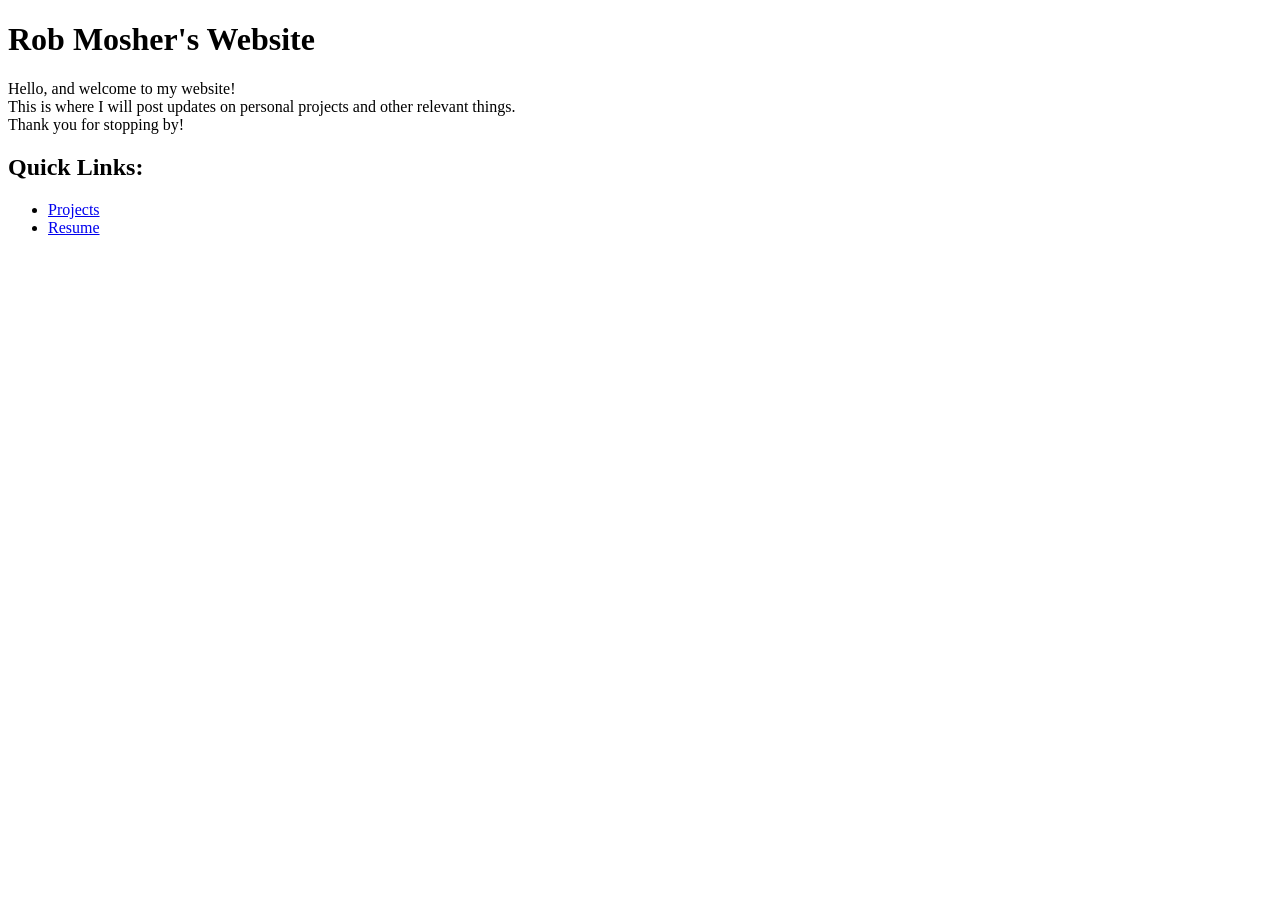
==== site-pages/index.html @ 0ce0fd5b "Reorganized file system and index/project code, and added base css." ====
<!DOCTYPE html>
<html>
<head>
  <link rel="stylesheet" href="/home/mosh/rmosher_dev/css-files/base.css">
  <title>Rob Mosher's Website</title>
</head>

<body>
  <h1 class="header">Rob Mosher's Website</h1>
  <p>Hello, and welcome to my website!
    <br>This is where I will post updates on personal projects and other relevant things. 
    <br> Thank you for stopping by!
  </p>

  <h2>Quick Links:</h2>
  <ul>
    <li><a href="/projects.html">Projects</a></li>
    <li><a href="/personal-files/RAM_Resume_10_2022_PDF.pdf">Resume</a></li>
  </ul>
</body>
</html>
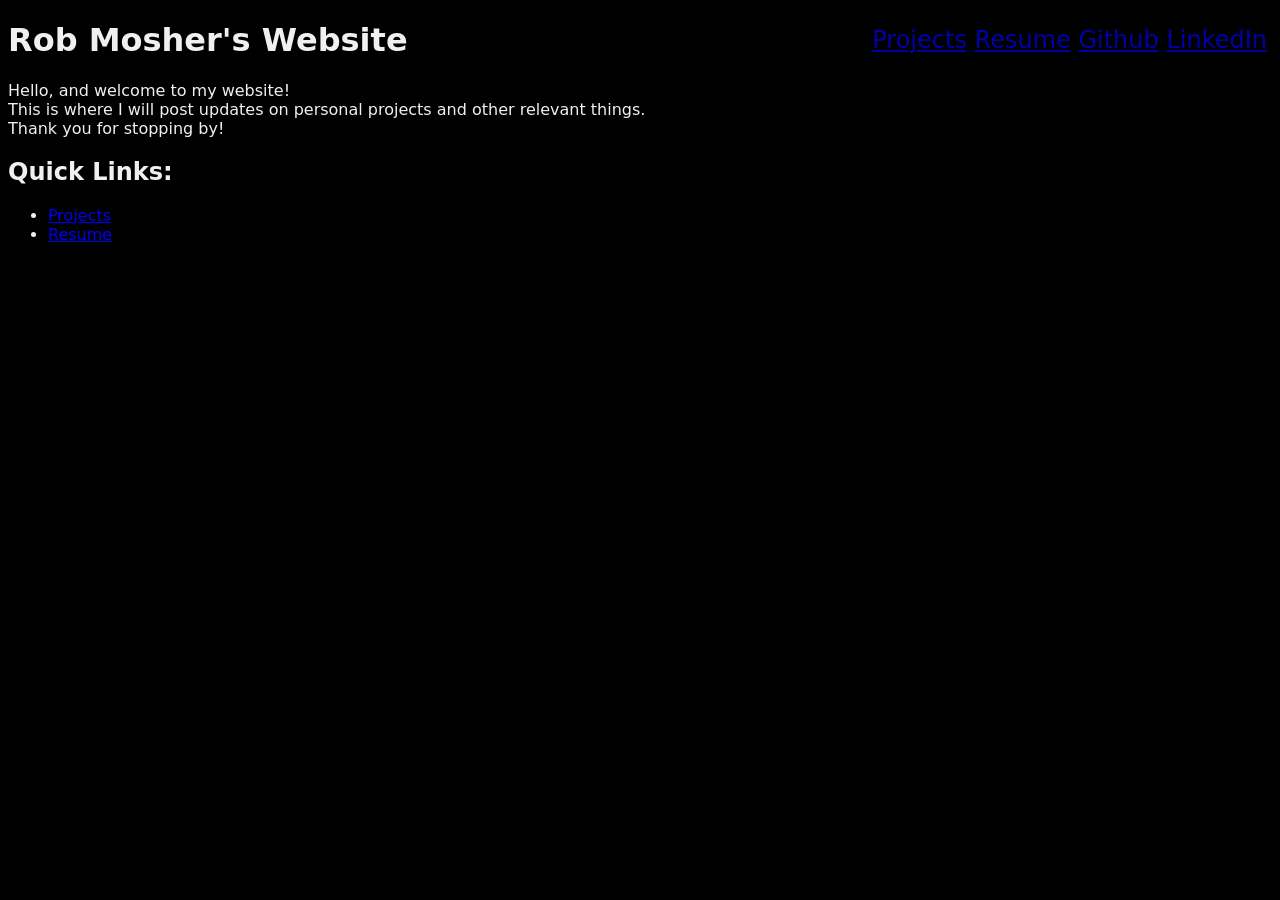
==== commit 8c6c6822: "Added background image, basic navbar. Edited file locations." ====
--- a/site-pages/index.html
+++ b/site-pages/index.html
@@ -1,21 +1,28 @@
 <!DOCTYPE html>
 <html>
 <head>
-  <link rel="stylesheet" href="/home/mosh/rmosher_dev/css-files/base.css">
+  <link rel="stylesheet" href="base.css">
   <title>Rob Mosher's Website</title>
 </head>
 
-<body>
+<body class="page-body" background="\\wsl.localhost\Ubuntu\home\mosh\per\rmosher_dev\personal-files\A36P8819.JPG">
+  <div class="navbar">
+    <a href="/site-pages/projects.html">Projects</a>
+    <a href="personal-files/RAM_Resume_10_2022_PDF">Resume</a>
+    <a href="https://github.com/bmosh">Github</a>
+    <a href="Https://www.linkedin.com/in/r-mosher">LinkedIn</a>
+  </div>
   <h1 class="header">Rob Mosher's Website</h1>
-  <p>Hello, and welcome to my website!
+  <p class="body-text">Hello, and welcome to my website!
     <br>This is where I will post updates on personal projects and other relevant things. 
     <br> Thank you for stopping by!
   </p>
 
-  <h2>Quick Links:</h2>
-  <ul>
+  <h2 class="header">Quick Links:</h2>
+  <ul class="body-text">
     <li><a href="/projects.html">Projects</a></li>
     <li><a href="/personal-files/RAM_Resume_10_2022_PDF.pdf">Resume</a></li>
+
   </ul>
 </body>
 </html>
--- a/site-pages/base.css
+++ b/site-pages/base.css
@@ -0,0 +1,28 @@
+.header {
+    color: #F0f0f0;
+}
+.body-text {
+    color: #F0f0f0;
+}
+.page-body {
+    background-color: #000;
+    font-family: system-ui, -apple-system, BlinkMacSystemFont, 'Segoe UI', Roboto, Oxygen, Ubuntu, Cantarell, 'Open Sans', 'Helvetica Neue', sans-serif;
+}
+.navbar {
+    align-items: center;
+    float: right;
+    margin: 0px;
+    padding: 5px;
+
+    font-size: 18pt;
+    color: #FFF;
+    background-color: #000;
+    opacity: .7;
+}
+.main-content {
+    background-color: #000;
+    height: 50%;
+    width: 75%;
+    top: 50%;
+    left: 50%;
+}
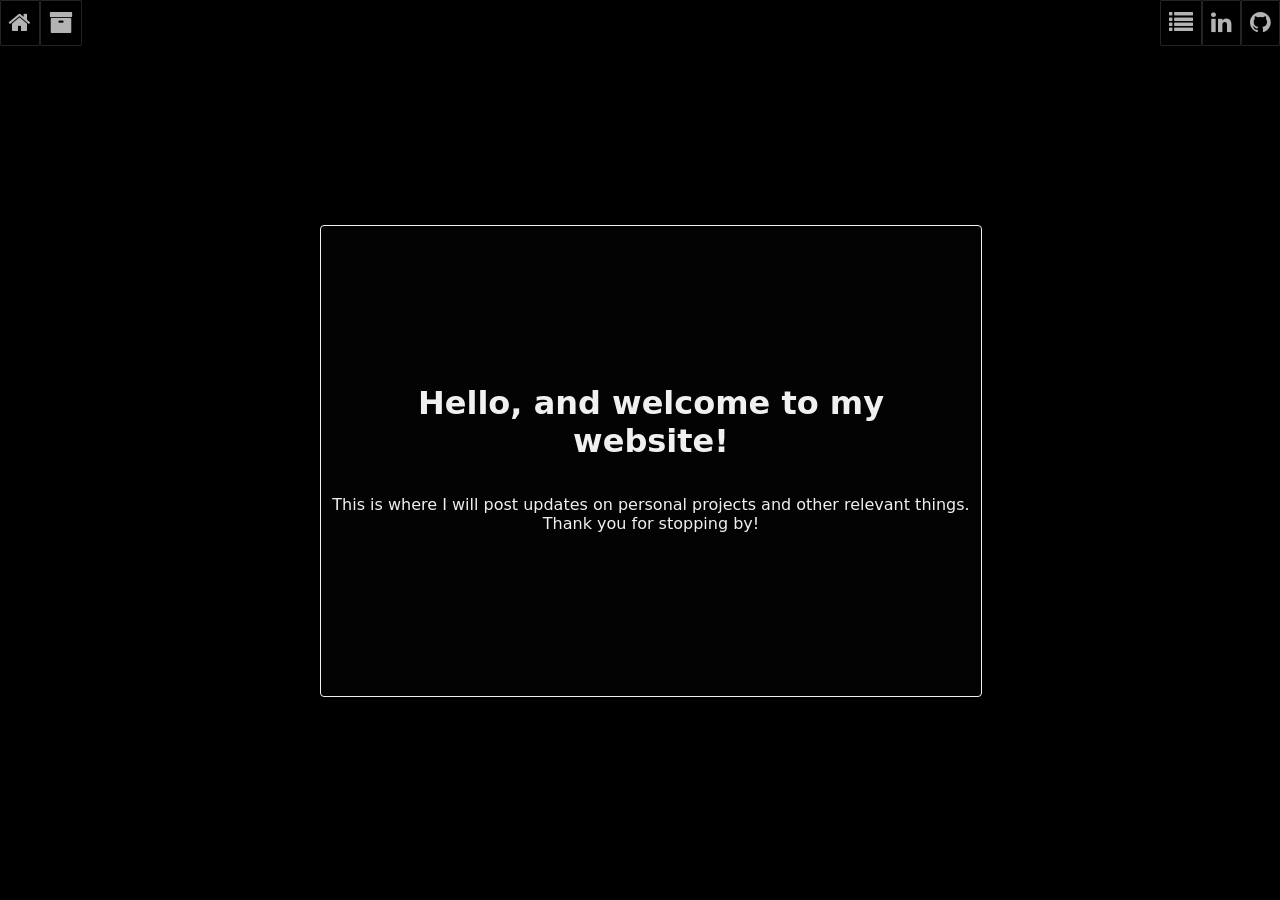
==== commit b192ddcf: "Added FA Glyphs to navbar, removed footer." ====
--- a/site-pages/index.html
+++ b/site-pages/index.html
@@ -1,28 +1,50 @@
 <!DOCTYPE html>
 <html>
+
 <head>
   <link rel="stylesheet" href="base.css">
+  <link rel="stylesheet" href="https://cdnjs.cloudflare.com/ajax/libs/font-awesome/4.7.0/css/font-awesome.min.css">
   <title>Rob Mosher's Website</title>
 </head>
 
-<body class="page-body" background="\\wsl.localhost\Ubuntu\home\mosh\per\rmosher_dev\personal-files\A36P8819.JPG">
+<body class="page-body" background="personal-files\A36P8819.JPG">
+
   <div class="navbar">
-    <a href="/site-pages/projects.html">Projects</a>
-    <a href="personal-files/RAM_Resume_10_2022_PDF">Resume</a>
-    <a href="https://github.com/bmosh">Github</a>
-    <a href="Https://www.linkedin.com/in/r-mosher">LinkedIn</a>
+    <a class="navbar-main nav-item nav-border" href="site-pages/index.html"><i class="fa fa-home"></i></a>
+    <a class="navbar-main nav-item nav-border" href="/site-pages/projects.html"><i class="fa fa-archive"></i></a>
+    <a class="navbar-content nav-item nav-border" alt="github" href="https://github.com/bmosh"><i
+        class="fa fa-github"></i></a>
+    <a class="navbar-content nav-item nav-border" href="Https://www.linkedin.com/in/r-mosher"><i
+        class="fa fa-linkedin"></i></a>
+    <a class="navbar-content nav-item nav-border" href="personal-files/RAM_Resume_10_2022_PDF"><i
+        class="fa fa-list"></i></a>
   </div>
-  <h1 class="header">Rob Mosher's Website</h1>
-  <p class="body-text">Hello, and welcome to my website!
-    <br>This is where I will post updates on personal projects and other relevant things. 
-    <br> Thank you for stopping by!
-  </p>
 
-  <h2 class="header">Quick Links:</h2>
-  <ul class="body-text">
-    <li><a href="/projects.html">Projects</a></li>
-    <li><a href="/personal-files/RAM_Resume_10_2022_PDF.pdf">Resume</a></li>
+  <br>
+  <div class="main-content">
+    <h1 class="page-header">Hello, and welcome to my website!</h1>
+    <p class="body-text">
+      <br>This is where I will post updates on personal projects and other relevant things.
+      <br> Thank you for stopping by!
+    </p>
 
-  </ul>
+    <div>
+      <div>
+
+      </div>
+      <div>
+
+      </div>
+      <div>
+
+      </div>
+    </div>
+  </div>
+
+  <!-- <div class="footer">
+    <p>Made by Rob Mosher, 2022</p>
+  </div> -->
+
 </body>
-</html>
+
+</html>
--- a/site-pages/base.css
+++ b/site-pages/base.css
@@ -1,28 +1,108 @@
-.header {
+.page-header {
+    margin: 10px;
     color: #F0f0f0;
+    text-align: center;
 }
+
 .body-text {
     color: #F0f0f0;
+    text-align: center;
 }
+
 .page-body {
     background-color: #000;
     font-family: system-ui, -apple-system, BlinkMacSystemFont, 'Segoe UI', Roboto, Oxygen, Ubuntu, Cantarell, 'Open Sans', 'Helvetica Neue', sans-serif;
+    margin: 0%;
+    margin-top: 0%;
 }
+
 .navbar {
-    align-items: center;
-    float: right;
+    width: 100%;
+    height: 18%;
+    background-color: #000;
+}
+
+.navbar-main {
+    text-align: center;
+    float: left;
     margin: 0px;
-    padding: 5px;
+    padding: 8px;
 
     font-size: 18pt;
     color: #FFF;
     background-color: #000;
     opacity: .7;
 }
+
+.navbar-title {
+    position: absolute;
+    left: 35%;
+    width: 30%;
+    margin: 0px;
+    padding: 8px;
+
+    font-size: 18pt;
+    text-align: center;
+    color: #FFF;
+    background-color: #000;
+    opacity: .7;
+}
+
+.nav-border {
+    border-radius: 1px;
+    border-color: #333;
+    border-width: 1px;
+    border-style: solid;
+}
+
+.navbar-content {
+    text-align: right;
+    float: right;
+    margin: 0px;
+    padding: 8px;
+
+    font-size: 18pt;
+    color: #FFF;
+    background-color: #000;
+    opacity: .7;
+}
+
+.nav-item:hover {
+    opacity: .8;
+    background-color: #333;
+}
+
+.nav-item:active {
+    opacity: 1;
+    background-color: #333;
+}
+
 .main-content {
-    background-color: #000;
+    position: absolute;
+    background-color: rgb(3, 3, 3);
     height: 50%;
-    width: 75%;
-    top: 50%;
-    left: 50%;
+    width: 50%;
+    top: 25%;
+    left: 25%;
+
+    align-content: center;
+    align-items: center;
+    padding: 10px;
+
+    border-radius: 4px;
+    border-color: #F0f0f0;
+    border-width: 1px;
+    border-style: solid;
+}
+
+.footer {
+    position: absolute;
+    text-align: center;
+    top: 98%;
+    width: 100%;
+    height: 4%;
+    margin: 0%;
+    background-color: rgb(3, 3, 3);
+    color: #F0f0f0;
+
 }
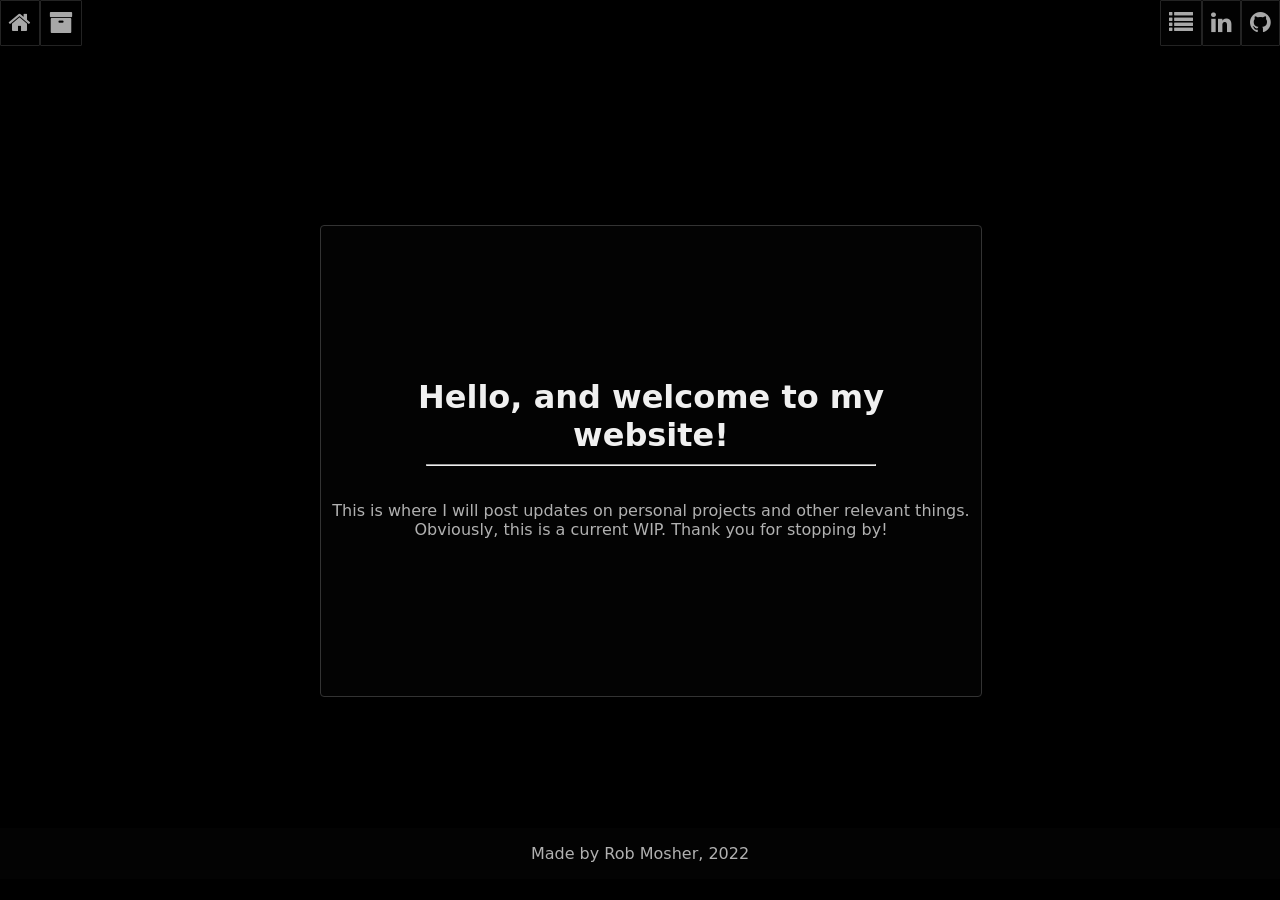
==== commit 85633c7a: "Updated Projects to match new style, set global variables for easier change in the future." ====
--- a/site-pages/index.html
+++ b/site-pages/index.html
@@ -21,29 +21,21 @@
   </div>
 
   <br>
+
   <div class="main-content">
+
     <h1 class="page-header">Hello, and welcome to my website!</h1>
+    <hr>
     <p class="body-text">
       <br>This is where I will post updates on personal projects and other relevant things.
-      <br> Thank you for stopping by!
+      <br> Obviously, this is a current WIP. Thank you for stopping by!
     </p>
 
-    <div>
-      <div>
-
-      </div>
-      <div>
-
-      </div>
-      <div>
-
-      </div>
-    </div>
   </div>
 
-  <!-- <div class="footer">
+  <div class="footer">
     <p>Made by Rob Mosher, 2022</p>
-  </div> -->
+  </div>
 
 </body>
 
--- a/site-pages/base.css
+++ b/site-pages/base.css
@@ -1,16 +1,38 @@
+body {
+    --primary-text-color: #f0f0f0;
+    --secondary-text-color: #b1b1b1;
+
+    --primary-element-color: #333;
+
+    --primary-background-color: #000;
+    --secondary-background-color: rgb(3, 3, 3);
+
+    --border-color: #333;
+}
+
+hr {
+    color: var(--primary-element-color);
+    width: 70%;
+}
+
 .page-header {
     margin: 10px;
-    color: #F0f0f0;
+    color: var(--primary-text-color);
     text-align: center;
 }
 
 .body-text {
-    color: #F0f0f0;
+    color: var(--secondary-text-color);
     text-align: center;
 }
 
+.list-text {
+    color: var(--secondary-text-color);
+    text-align: left;
+}
+
 .page-body {
-    background-color: #000;
+    background-color: var(--primary-background-color);
     font-family: system-ui, -apple-system, BlinkMacSystemFont, 'Segoe UI', Roboto, Oxygen, Ubuntu, Cantarell, 'Open Sans', 'Helvetica Neue', sans-serif;
     margin: 0%;
     margin-top: 0%;
@@ -19,7 +41,7 @@
 .navbar {
     width: 100%;
     height: 18%;
-    background-color: #000;
+    background-color: var(--primary-background-color);
 }
 
 .navbar-main {
@@ -29,8 +51,8 @@
     padding: 8px;
 
     font-size: 18pt;
-    color: #FFF;
-    background-color: #000;
+    color: var(--primary-text-color);
+    background-color: var(--primary-background-color);
     opacity: .7;
 }
 
@@ -43,14 +65,14 @@
 
     font-size: 18pt;
     text-align: center;
-    color: #FFF;
-    background-color: #000;
+    color: var(--primary-text-color);
+    background-color: var(--primary-background-color);
     opacity: .7;
 }
 
 .nav-border {
     border-radius: 1px;
-    border-color: #333;
+    border-color: var(--border-color);
     border-width: 1px;
     border-style: solid;
 }
@@ -62,24 +84,24 @@
     padding: 8px;
 
     font-size: 18pt;
-    color: #FFF;
-    background-color: #000;
+    color: var(--primary-text-color);
+    background-color: var(--secondary-background-color);
     opacity: .7;
 }
 
 .nav-item:hover {
     opacity: .8;
-    background-color: #333;
+    background-color: var(--primary-element-color);
 }
 
 .nav-item:active {
     opacity: 1;
-    background-color: #333;
+    background-color: var(--primary-element-color);
 }
 
 .main-content {
     position: absolute;
-    background-color: rgb(3, 3, 3);
+    background-color: var(--secondary-background-color);
     height: 50%;
     width: 50%;
     top: 25%;
@@ -90,7 +112,7 @@
     padding: 10px;
 
     border-radius: 4px;
-    border-color: #F0f0f0;
+    border-color: var(--border-color);
     border-width: 1px;
     border-style: solid;
 }
@@ -98,11 +120,10 @@
 .footer {
     position: absolute;
     text-align: center;
-    top: 98%;
+    top: 92%;
     width: 100%;
-    height: 4%;
     margin: 0%;
-    background-color: rgb(3, 3, 3);
-    color: #F0f0f0;
+    background-color: var(--secondary-background-color);
+    color: var(--secondary-text-color);
 
 }
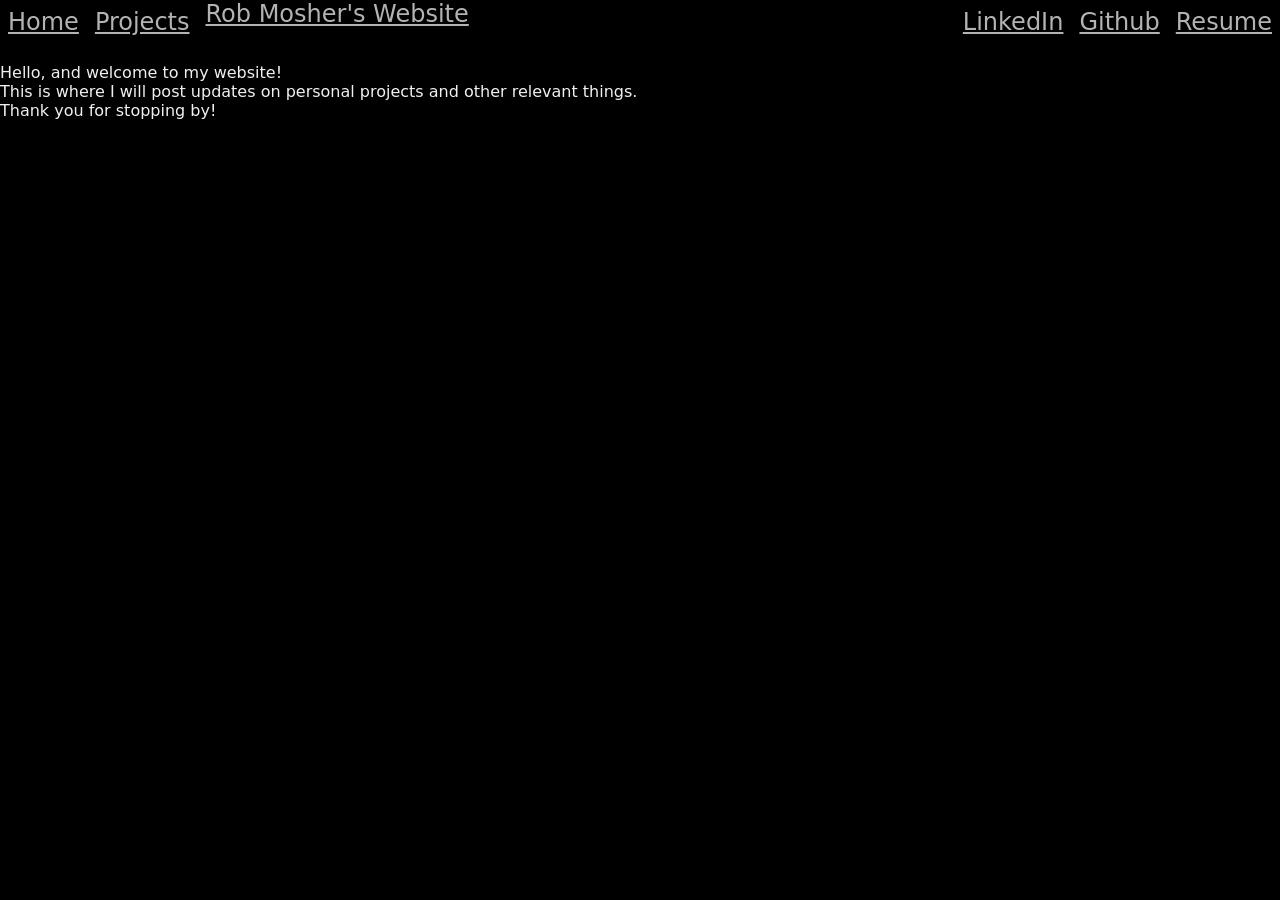
==== commit 16f5d70d: "Edited navbar and base.css" ====
--- a/site-pages/index.html
+++ b/site-pages/index.html
@@ -1,42 +1,25 @@
 <!DOCTYPE html>
 <html>
-
 <head>
   <link rel="stylesheet" href="base.css">
-  <link rel="stylesheet" href="https://cdnjs.cloudflare.com/ajax/libs/font-awesome/4.7.0/css/font-awesome.min.css">
   <title>Rob Mosher's Website</title>
 </head>
 
-<body class="page-body" background="personal-files\A36P8819.JPG">
+<body class="page-body" background="\\wsl.localhost\Ubuntu\home\mosh\per\rmosher_dev\personal-files\A36P8819.JPG">
+  <div class="navbar">
+    <a class="navbar-main nav-item" href="site-pages/index.html">Home</a>
+    <a class="navbar-main nav-item" href="/site-pages/projects.html">Projects</a>
+    <a class="navbar-title nav-item" href="site-pages/index.html">Rob Mosher's Website</a>
+    <a class="navbar-content nav-item" href="personal-files/RAM_Resume_10_2022_PDF">Resume</a>
+    <a class="navbar-content nav-item" href="https://github.com/bmosh">Github</a>
+    <a class="navbar-content nav-item" href="Https://www.linkedin.com/in/r-mosher">LinkedIn</a>
+  </div>
+  <br>
+  <p class="body-text">Hello, and welcome to my website!
+    <br>This is where I will post updates on personal projects and other relevant things. 
+    <br> Thank you for stopping by!
+  </p>
 
-  <div class="navbar">
-    <a class="navbar-main nav-item nav-border" href="site-pages/index.html"><i class="fa fa-home"></i></a>
-    <a class="navbar-main nav-item nav-border" href="/site-pages/projects.html"><i class="fa fa-archive"></i></a>
-    <a class="navbar-content nav-item nav-border" alt="github" href="https://github.com/bmosh"><i
-        class="fa fa-github"></i></a>
-    <a class="navbar-content nav-item nav-border" href="Https://www.linkedin.com/in/r-mosher"><i
-        class="fa fa-linkedin"></i></a>
-    <a class="navbar-content nav-item nav-border" href="personal-files/RAM_Resume_10_2022_PDF"><i
-        class="fa fa-list"></i></a>
-  </div>
-
-  <br>
-
-  <div class="main-content">
-
-    <h1 class="page-header">Hello, and welcome to my website!</h1>
-    <hr>
-    <p class="body-text">
-      <br>This is where I will post updates on personal projects and other relevant things.
-      <br> Obviously, this is a current WIP. Thank you for stopping by!
-    </p>
-
-  </div>
-
-  <div class="footer">
-    <p>Made by Rob Mosher, 2022</p>
-  </div>
-
+  <h2 class="header">Quick Links:</h2>
 </body>
-
-</html>+</html>
--- a/site-pages/base.css
+++ b/site-pages/base.css
@@ -1,47 +1,20 @@
-body {
-    --primary-text-color: #f0f0f0;
-    --secondary-text-color: #b1b1b1;
-
-    --primary-element-color: #333;
-
-    --primary-background-color: #000;
-    --secondary-background-color: rgb(3, 3, 3);
-
-    --border-color: #333;
-}
-
-hr {
-    color: var(--primary-element-color);
-    width: 70%;
-}
-
 .page-header {
     margin: 10px;
-    color: var(--primary-text-color);
+    color: #F0f0f0;
     text-align: center;
 }
-
 .body-text {
-    color: var(--secondary-text-color);
-    text-align: center;
+    color: #F0f0f0;
 }
-
-.list-text {
-    color: var(--secondary-text-color);
-    text-align: left;
-}
-
 .page-body {
-    background-color: var(--primary-background-color);
+    background-color: #000;
     font-family: system-ui, -apple-system, BlinkMacSystemFont, 'Segoe UI', Roboto, Oxygen, Ubuntu, Cantarell, 'Open Sans', 'Helvetica Neue', sans-serif;
     margin: 0%;
     margin-top: 0%;
 }
-
 .navbar {
     width: 100%;
     height: 18%;
-    background-color: var(--primary-background-color);
 }
 
 .navbar-main {
@@ -51,32 +24,19 @@
     padding: 8px;
 
     font-size: 18pt;
-    color: var(--primary-text-color);
-    background-color: var(--primary-background-color);
+    color: #FFF;
+    background-color: #000;
     opacity: .7;
 }
+.navbar-title {
+    font-size: 18pt;
+    color: #FFF;
+    background-color: #000;
+    opacity: .7;
 
-.navbar-title {
-    position: absolute;
-    left: 35%;
-    width: 30%;
     margin: 0px;
     padding: 8px;
-
-    font-size: 18pt;
-    text-align: center;
-    color: var(--primary-text-color);
-    background-color: var(--primary-background-color);
-    opacity: .7;
 }
-
-.nav-border {
-    border-radius: 1px;
-    border-color: var(--border-color);
-    border-width: 1px;
-    border-style: solid;
-}
-
 .navbar-content {
     text-align: right;
     float: right;
@@ -84,46 +44,22 @@
     padding: 8px;
 
     font-size: 18pt;
-    color: var(--primary-text-color);
-    background-color: var(--secondary-background-color);
+    color: #FFF;
+    background-color: #000;
     opacity: .7;
 }
-
 .nav-item:hover {
-    opacity: .8;
-    background-color: var(--primary-element-color);
+    opacity: 1;
+    background-color: #333;
 }
-
 .nav-item:active {
     opacity: 1;
-    background-color: var(--primary-element-color);
+    background-color: #333;
 }
-
 .main-content {
-    position: absolute;
-    background-color: var(--secondary-background-color);
+    background-color: #000;
     height: 50%;
-    width: 50%;
-    top: 25%;
-    left: 25%;
-
-    align-content: center;
-    align-items: center;
-    padding: 10px;
-
-    border-radius: 4px;
-    border-color: var(--border-color);
-    border-width: 1px;
-    border-style: solid;
-}
-
-.footer {
-    position: absolute;
-    text-align: center;
-    top: 92%;
-    width: 100%;
-    margin: 0%;
-    background-color: var(--secondary-background-color);
-    color: var(--secondary-text-color);
-
+    width: 75%;
+    top: 50%;
+    left: 50%;
 }
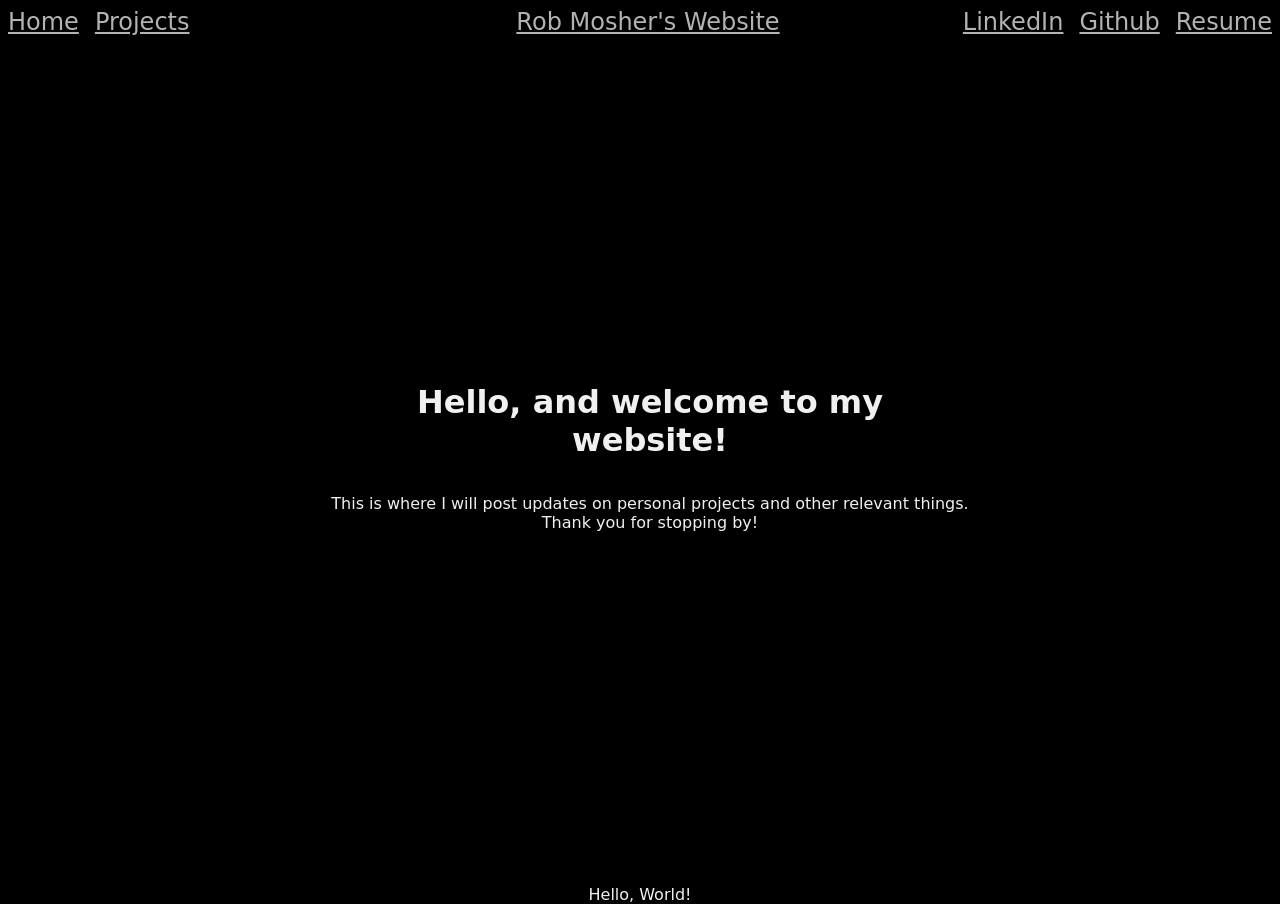
==== commit c1177cfc: "Updated header, footer, content position for index" ====
--- a/site-pages/index.html
+++ b/site-pages/index.html
@@ -6,6 +6,7 @@
 </head>
 
 <body class="page-body" background="\\wsl.localhost\Ubuntu\home\mosh\per\rmosher_dev\personal-files\A36P8819.JPG">
+
   <div class="navbar">
     <a class="navbar-main nav-item" href="site-pages/index.html">Home</a>
     <a class="navbar-main nav-item" href="/site-pages/projects.html">Projects</a>
@@ -14,12 +15,17 @@
     <a class="navbar-content nav-item" href="https://github.com/bmosh">Github</a>
     <a class="navbar-content nav-item" href="Https://www.linkedin.com/in/r-mosher">LinkedIn</a>
   </div>
+
   <br>
-  <p class="body-text">Hello, and welcome to my website!
-    <br>This is where I will post updates on personal projects and other relevant things. 
-    <br> Thank you for stopping by!
-  </p>
+  <div class="main-content">
+    <h1 class="page-header">Hello, and welcome to my website!</h1>
+    <p class="body-text">
+      <br>This is where I will post updates on personal projects and other relevant things. 
+      <br> Thank you for stopping by!
+    </p>
+  </div>
 
-  <h2 class="header">Quick Links:</h2>
+  <div class="footer"><p>Hello, World!</p></div>
+
 </body>
 </html>
--- a/site-pages/base.css
+++ b/site-pages/base.css
@@ -5,6 +5,7 @@
 }
 .body-text {
     color: #F0f0f0;
+    text-align: center;
 }
 .page-body {
     background-color: #000;
@@ -15,6 +16,7 @@
 .navbar {
     width: 100%;
     height: 18%;
+    background-color: #000;
 }
 
 .navbar-main {
@@ -29,13 +31,17 @@
     opacity: .7;
 }
 .navbar-title {
+    position: absolute;
+    left: 35%;
+    width: 30%;
+    margin: 0px;
+    padding: 8px;
+
     font-size: 18pt;
+    text-align: center;
     color: #FFF;
     background-color: #000;
     opacity: .7;
-
-    margin: 0px;
-    padding: 8px;
 }
 .navbar-content {
     text-align: right;
@@ -49,7 +55,7 @@
     opacity: .7;
 }
 .nav-item:hover {
-    opacity: 1;
+    opacity: .8;
     background-color: #333;
 }
 .nav-item:active {
@@ -57,9 +63,23 @@
     background-color: #333;
 }
 .main-content {
+    position: absolute;
     background-color: #000;
     height: 50%;
-    width: 75%;
-    top: 50%;
-    left: 50%;
+    width: 50%;
+    top: 25%;
+    left: 25%;
+
+    align-content: center;
+    padding: 10px;
+}
+.footer {
+    position: absolute;
+    text-align: center;
+    top: 96.5%;
+    width: 100%;
+    height: 3.5%;
+    margin: 0%;
+    background-color: #000;
+    color: #F0f0f0;
 }
